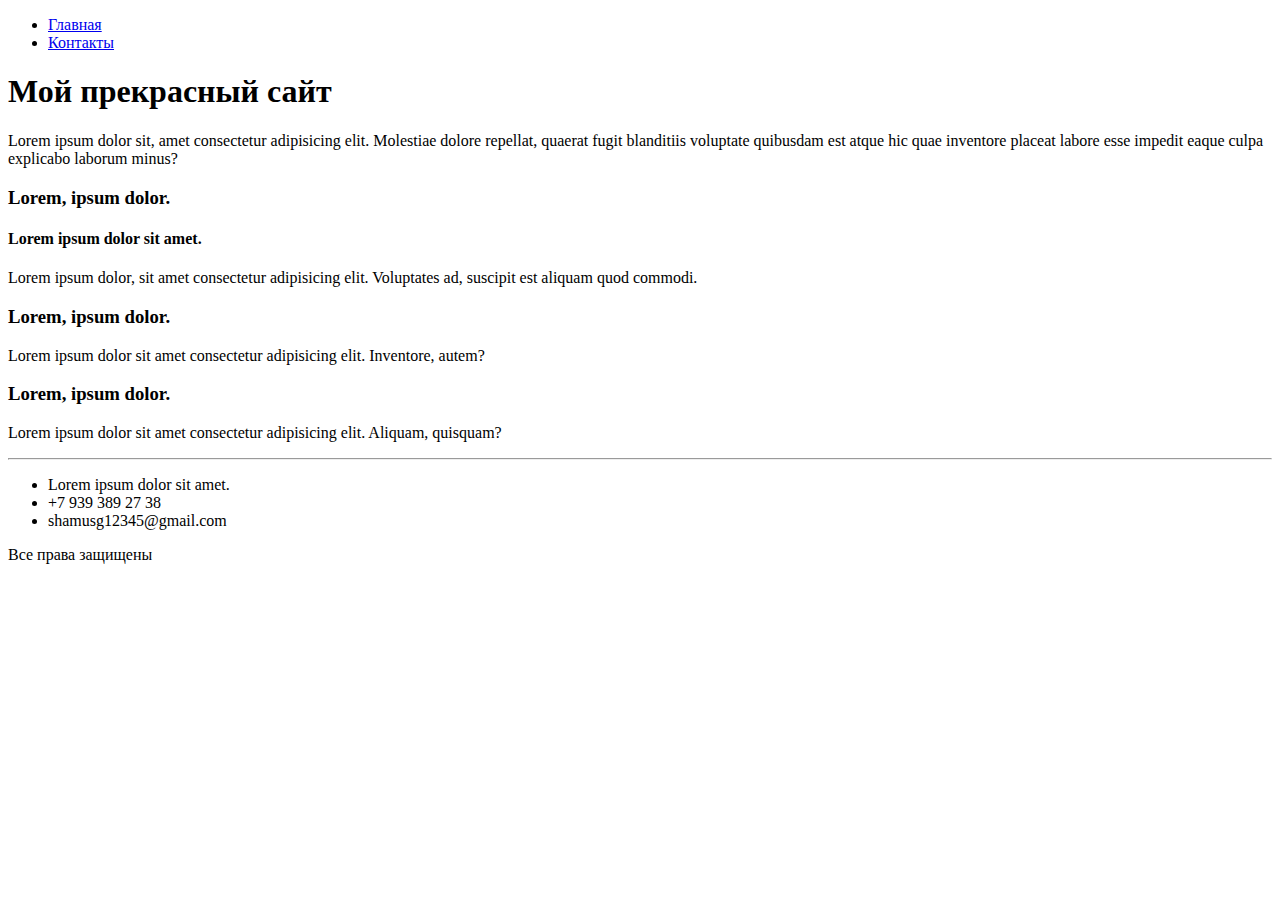
==== index.html @ 2ddfb594 "lesson2 practice included" ====
<!DOCTYPE html>
<html lang="en">

<head>
    <meta charset="UTF-8">
    <meta http-equiv="X-UA-Compatible" content="IE=edge">
    <meta name="viewport" content="width=device-width, initial-scale=1.0">
    <title>Document</title>
</head>

<body>
    <ul>
        <li><a href="index.html">Главная</a></li>
        <li><a href="contacts.html">Контакты</a></li>
    </ul>
    <h1>Мой прекрасный сайт</h1>
    <p>Lorem ipsum dolor sit, amet consectetur adipisicing elit. Molestiae dolore repellat, quaerat fugit blanditiis
        voluptate quibusdam est atque hic quae inventore placeat labore esse impedit eaque culpa explicabo laborum
        minus?</p>
    <h3>Lorem, ipsum dolor.</h3>
    <h4>Lorem ipsum dolor sit amet.</h4>
    <p>Lorem ipsum dolor, sit amet consectetur adipisicing elit. Voluptates ad, suscipit est aliquam quod commodi.
    </p>
    <h3>Lorem, ipsum dolor.</h3>
    <p>Lorem ipsum dolor sit amet consectetur adipisicing elit. Inventore, autem?</p>
    <h3>Lorem, ipsum dolor.</h3>
    <p>Lorem ipsum dolor sit amet consectetur adipisicing elit. Aliquam, quisquam?</p>
    <hr>
    <ul>
        <li>Lorem ipsum dolor sit amet.</li>
        <li>+7 939 389 27 38</li>
        <li>shamusg12345@gmail.com</li>
    </ul>
    <p>Все права защищены</p>
</body>

</html>
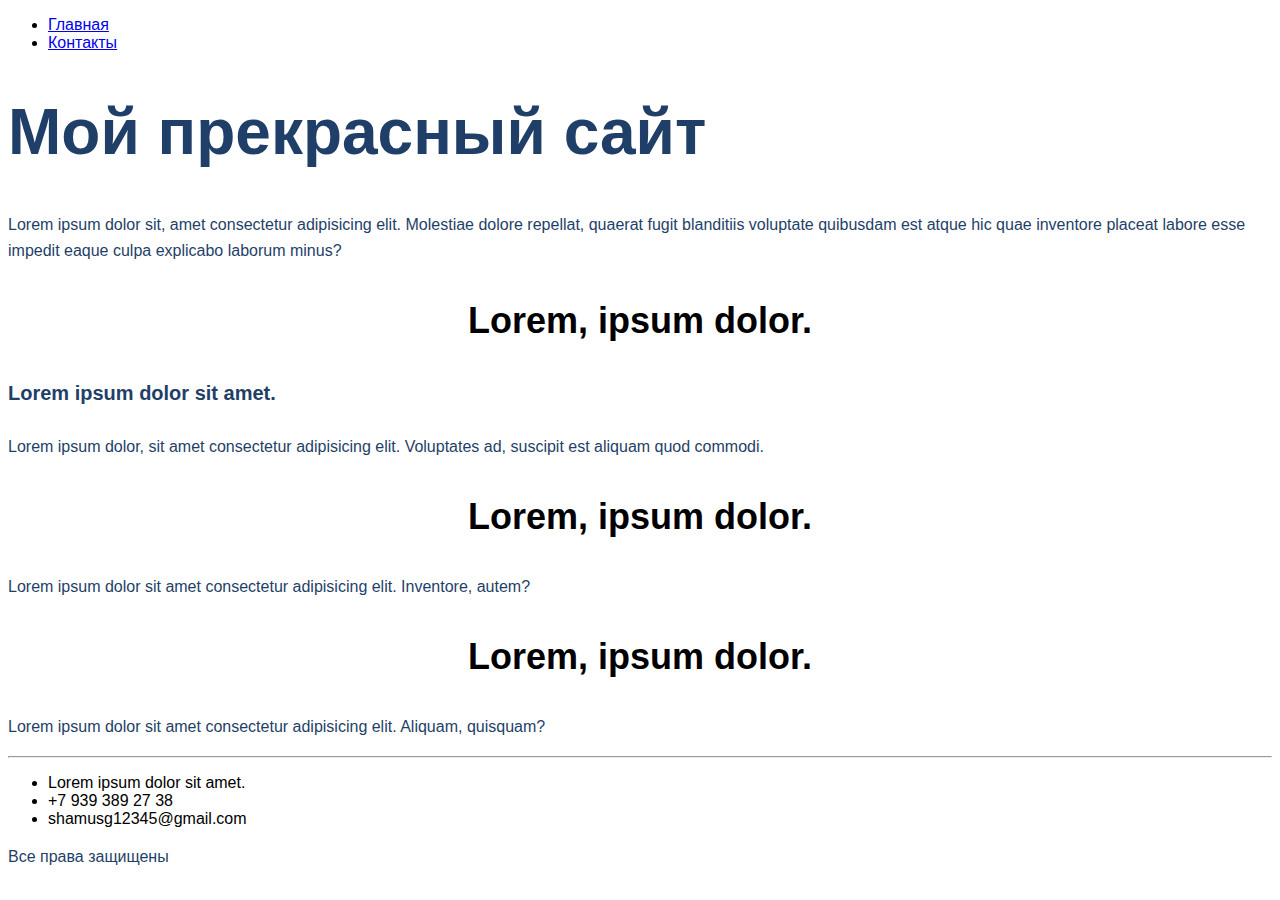
==== commit 94022366: "add lesson3 practice" ====
--- a/index.html
+++ b/index.html
@@ -6,6 +6,7 @@
     <meta http-equiv="X-UA-Compatible" content="IE=edge">
     <meta name="viewport" content="width=device-width, initial-scale=1.0">
     <title>Document</title>
+    <link rel="stylesheet" href="styles/style.css">
 </head>
 
 <body>
@@ -13,25 +14,27 @@
         <li><a href="index.html">Главная</a></li>
         <li><a href="contacts.html">Контакты</a></li>
     </ul>
-    <h1>Мой прекрасный сайт</h1>
-    <p>Lorem ipsum dolor sit, amet consectetur adipisicing elit. Molestiae dolore repellat, quaerat fugit blanditiis
+    <h1 class="top__heading">Мой прекрасный сайт</h1>
+    <p class="text">Lorem ipsum dolor sit, amet consectetur adipisicing elit. Molestiae dolore repellat, quaerat fugit
+        blanditiis
         voluptate quibusdam est atque hic quae inventore placeat labore esse impedit eaque culpa explicabo laborum
         minus?</p>
-    <h3>Lorem, ipsum dolor.</h3>
-    <h4>Lorem ipsum dolor sit amet.</h4>
-    <p>Lorem ipsum dolor, sit amet consectetur adipisicing elit. Voluptates ad, suscipit est aliquam quod commodi.
+    <h3 class="heading">Lorem, ipsum dolor.</h3>
+    <h4 class="heading__mini">Lorem ipsum dolor sit amet.</h4>
+    <p class="text">Lorem ipsum dolor, sit amet consectetur adipisicing elit. Voluptates ad, suscipit est aliquam quod
+        commodi.
     </p>
-    <h3>Lorem, ipsum dolor.</h3>
-    <p>Lorem ipsum dolor sit amet consectetur adipisicing elit. Inventore, autem?</p>
-    <h3>Lorem, ipsum dolor.</h3>
-    <p>Lorem ipsum dolor sit amet consectetur adipisicing elit. Aliquam, quisquam?</p>
+    <h3 class="heading">Lorem, ipsum dolor.</h3>
+    <p class="text">Lorem ipsum dolor sit amet consectetur adipisicing elit. Inventore, autem?</p>
+    <h3 class="heading">Lorem, ipsum dolor.</h3>
+    <p class="text">Lorem ipsum dolor sit amet consectetur adipisicing elit. Aliquam, quisquam?</p>
     <hr>
     <ul>
         <li>Lorem ipsum dolor sit amet.</li>
         <li>+7 939 389 27 38</li>
         <li>shamusg12345@gmail.com</li>
     </ul>
-    <p>Все права защищены</p>
+    <p class="text">Все права защищены</p>
 </body>
 
 </html>--- a/styles/style.css
+++ b/styles/style.css
@@ -0,0 +1,43 @@
+body {
+    font-family: sans-serif;
+}
+.text {
+    font-size: 16px;
+    line-height: 26px;
+    color: #1f3f68;
+}
+.top__heading {
+    font-size: 64px;
+    color: #1F3F68;
+}
+.contacts__heading{
+    font-weight: 500;
+    font-size: 44px;
+    text-align: center;
+}
+.heading {
+    font-size: 36px;
+    text-align: center;
+}
+.heading__mini {
+    font-size: 20px;
+    line-height: 30px;
+    color: #1F3F68;
+}
+.input-text {
+    border: 1px solid #356ead;
+    box-sizing: border-box;
+    border-radius: 10px;
+    opacity: 0.4;
+}
+.button-submit {
+    background: #5A98D0;
+    box-shadow: 5px 20px 50px rgba(16, 112, 177, 0.2);
+    border-radius: 10px;
+    font-weight: 500;
+    font-size: 16;
+    line-height: 26px;
+    text-align: center;
+    color: #FFFFFF;
+    text-transform: uppercase;
+}
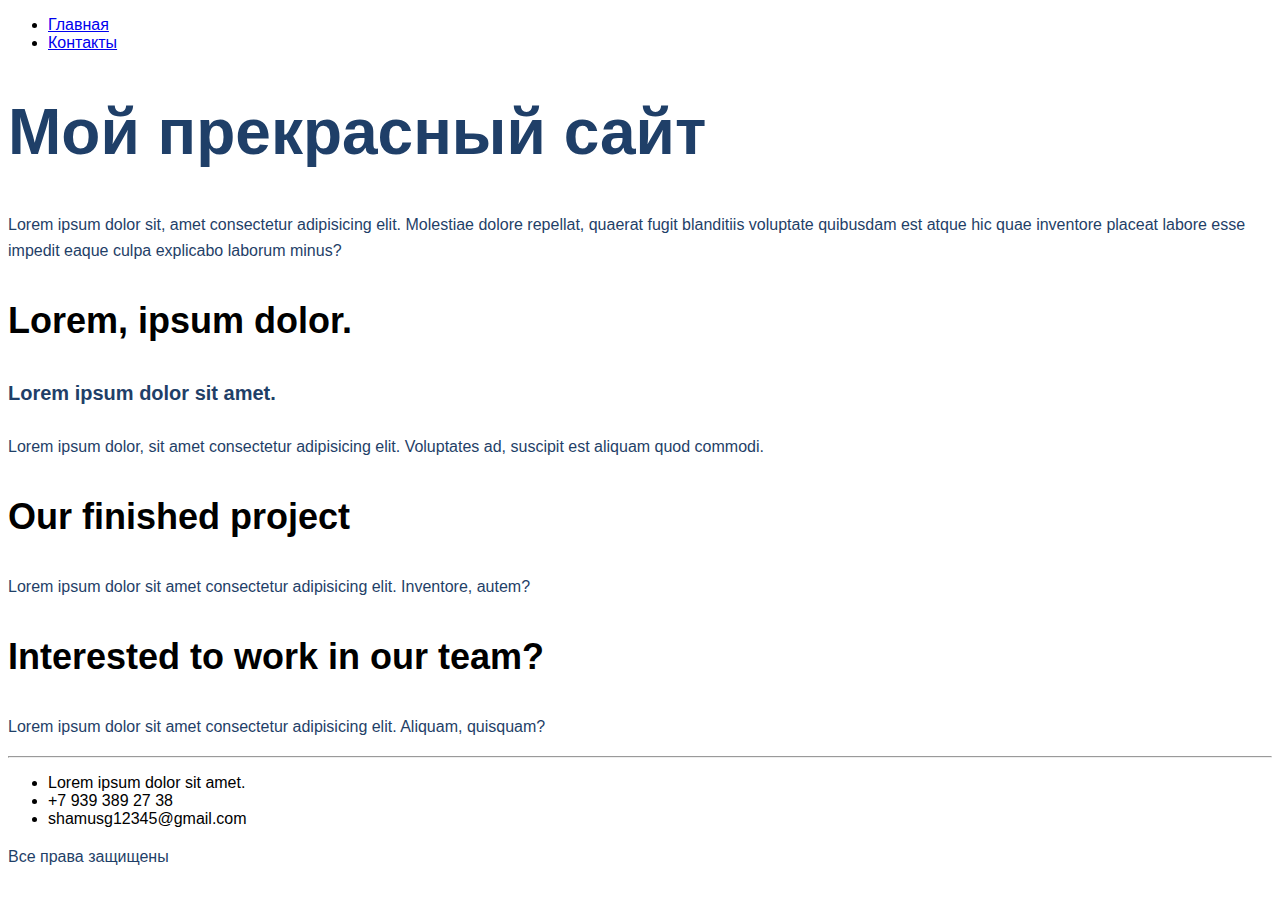
==== commit 35c105e2: "lesson4 practice done" ====
--- a/index.html
+++ b/index.html
@@ -10,31 +10,58 @@
 </head>
 
 <body>
-    <ul>
-        <li><a href="index.html">Главная</a></li>
-        <li><a href="contacts.html">Контакты</a></li>
-    </ul>
-    <h1 class="top__heading">Мой прекрасный сайт</h1>
-    <p class="text">Lorem ipsum dolor sit, amet consectetur adipisicing elit. Molestiae dolore repellat, quaerat fugit
-        blanditiis
-        voluptate quibusdam est atque hic quae inventore placeat labore esse impedit eaque culpa explicabo laborum
-        minus?</p>
-    <h3 class="heading">Lorem, ipsum dolor.</h3>
-    <h4 class="heading__mini">Lorem ipsum dolor sit amet.</h4>
-    <p class="text">Lorem ipsum dolor, sit amet consectetur adipisicing elit. Voluptates ad, suscipit est aliquam quod
-        commodi.
-    </p>
-    <h3 class="heading">Lorem, ipsum dolor.</h3>
-    <p class="text">Lorem ipsum dolor sit amet consectetur adipisicing elit. Inventore, autem?</p>
-    <h3 class="heading">Lorem, ipsum dolor.</h3>
-    <p class="text">Lorem ipsum dolor sit amet consectetur adipisicing elit. Aliquam, quisquam?</p>
-    <hr>
-    <ul>
-        <li>Lorem ipsum dolor sit amet.</li>
-        <li>+7 939 389 27 38</li>
-        <li>shamusg12345@gmail.com</li>
-    </ul>
-    <p class="text">Все права защищены</p>
+    <div class="top">
+        <div class="container">
+            <ul class="header">
+                <li><a href="index.html">Главная</a></li>
+                <li><a href="contacts.html">Контакты</a></li>
+            </ul>
+            <div class="top__info">
+                <h1 class="top__heading">Мой прекрасный сайт</h1>
+                <p class="text">Lorem ipsum dolor sit, amet consectetur adipisicing elit. Molestiae dolore repellat,
+                    quaerat fugit
+                    blanditiis
+                    voluptate quibusdam est atque hic quae inventore placeat labore esse impedit eaque culpa explicabo
+                    laborum
+                    minus?</p>
+            </div>
+        </div>
+    </div>
+
+    <div class="what-we-do">
+        <h3 class="heading">Lorem, ipsum dolor.</h3>
+        <div class="card">
+            <h4 class="heading__mini">Lorem ipsum dolor sit amet.</h4>
+            <p class="text">Lorem ipsum dolor, sit amet consectetur adipisicing elit. Voluptates ad, suscipit est
+                aliquam
+                quod
+                commodi.
+            </p>
+        </div>
+    </div>
+    <div class="project">
+        <h3 class="heading">Our finished project</h3>
+        <p class="text">Lorem ipsum dolor sit amet consectetur adipisicing elit. Inventore, autem?</p>
+    </div>
+    <div class="footer">
+        <div class="footer__top">
+            <div class="footer__text">
+                <h3 class="heading">Interested to work in our team?</h3>
+                <p class="text">Lorem ipsum dolor sit amet consectetur adipisicing elit. Aliquam, quisquam?</p>
+            </div>
+        </div>
+        <hr>
+        <div class="footer__bottom">
+            <ul class="footer__info">
+                <li>Lorem ipsum dolor sit amet.</li>
+                <li>+7 939 389 27 38</li>
+                <li>shamusg12345@gmail.com</li>
+            </ul>
+            <div class="footer__copy">
+                <p class="text">Все права защищены</p>
+            </div>
+        </div>
+    </div>
 </body>
 
 </html>--- a/styles/style.css
+++ b/styles/style.css
@@ -17,7 +17,7 @@
 }
 .heading {
     font-size: 36px;
-    text-align: center;
+    -align: center;
 }
 .heading__mini {
     font-size: 20px;
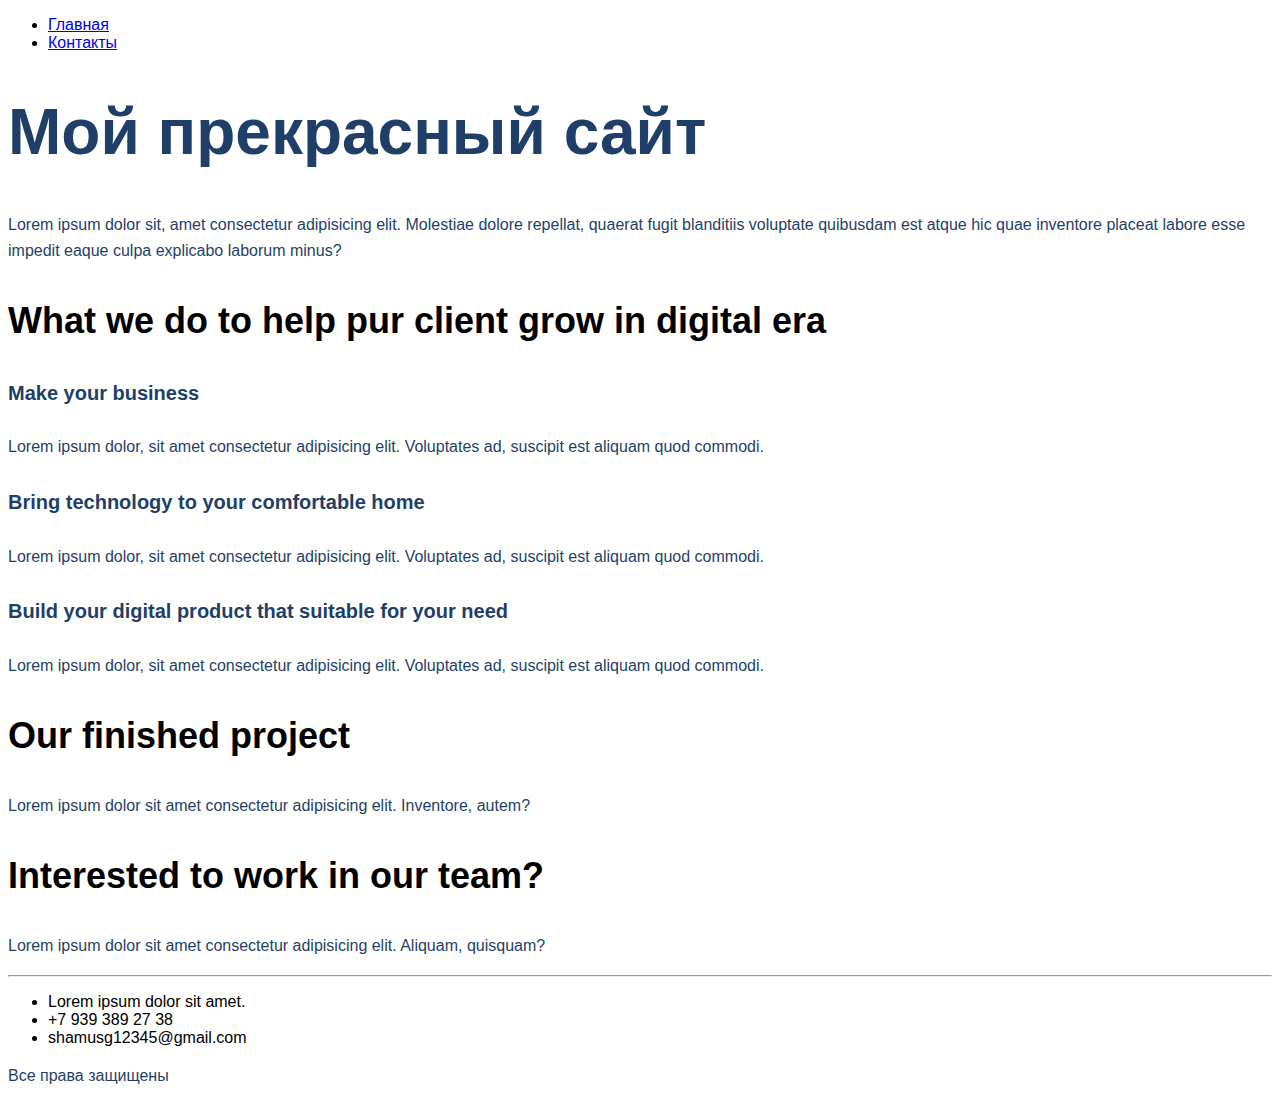
==== commit 78843d66: "lesson5 practice complete" ====
--- a/index.html
+++ b/index.html
@@ -18,7 +18,8 @@
             </ul>
             <div class="top__info">
                 <h1 class="top__heading">Мой прекрасный сайт</h1>
-                <p class="text">Lorem ipsum dolor sit, amet consectetur adipisicing elit. Molestiae dolore repellat,
+                <p class="text top__text">Lorem ipsum dolor sit, amet consectetur adipisicing elit. Molestiae dolore
+                    repellat,
                     quaerat fugit
                     blanditiis
                     voluptate quibusdam est atque hic quae inventore placeat labore esse impedit eaque culpa explicabo
@@ -28,37 +29,57 @@
         </div>
     </div>
 
-    <div class="what-we-do">
-        <h3 class="heading">Lorem, ipsum dolor.</h3>
-        <div class="card">
-            <h4 class="heading__mini">Lorem ipsum dolor sit amet.</h4>
-            <p class="text">Lorem ipsum dolor, sit amet consectetur adipisicing elit. Voluptates ad, suscipit est
-                aliquam
-                quod
-                commodi.
-            </p>
+    <div class="what-we-do container">
+        <h3 class="heading">What we do to help pur client grow in digital era</h3>
+        <div class="card-box">
+            <div class="card">
+                <h4 class="heading__mini">Make your business</h4>
+                <p class="text">Lorem ipsum dolor, sit amet consectetur adipisicing elit. Voluptates ad, suscipit est
+                    aliquam
+                    quod
+                    commodi.
+                </p>
+            </div>
+            <div class="card">
+                <h4 class="heading__mini">Bring technology to your comfortable home</h4>
+                <p class="text">Lorem ipsum dolor, sit amet consectetur adipisicing elit. Voluptates ad, suscipit est
+                    aliquam
+                    quod
+                    commodi.
+                </p>
+            </div>
+            <div class="card">
+                <h4 class="heading__mini">Build your digital product that suitable for your need </h4>
+                <p class="text">Lorem ipsum dolor, sit amet consectetur adipisicing elit. Voluptates ad, suscipit est
+                    aliquam
+                    quod
+                    commodi.
+                </p>
+            </div>
         </div>
     </div>
-    <div class="project">
+    <div class="project container">
         <h3 class="heading">Our finished project</h3>
         <p class="text">Lorem ipsum dolor sit amet consectetur adipisicing elit. Inventore, autem?</p>
     </div>
     <div class="footer">
-        <div class="footer__top">
-            <div class="footer__text">
-                <h3 class="heading">Interested to work in our team?</h3>
-                <p class="text">Lorem ipsum dolor sit amet consectetur adipisicing elit. Aliquam, quisquam?</p>
+        <div class="container">
+            <div class="footer__top">
+                <div class="footer__text">
+                    <h3 class="heading">Interested to work in our team?</h3>
+                    <p class="text">Lorem ipsum dolor sit amet consectetur adipisicing elit. Aliquam, quisquam?</p>
+                </div>
             </div>
-        </div>
-        <hr>
-        <div class="footer__bottom">
-            <ul class="footer__info">
-                <li>Lorem ipsum dolor sit amet.</li>
-                <li>+7 939 389 27 38</li>
-                <li>shamusg12345@gmail.com</li>
-            </ul>
-            <div class="footer__copy">
-                <p class="text">Все права защищены</p>
+            <hr>
+            <div class="footer__bottom">
+                <ul class="footer__info">
+                    <li>Lorem ipsum dolor sit amet.</li>
+                    <li>+7 939 389 27 38</li>
+                    <li>shamusg12345@gmail.com</li>
+                </ul>
+                <div class="footer__copy">
+                    <p class="text">Все права защищены</p>
+                </div>
             </div>
         </div>
     </div>
